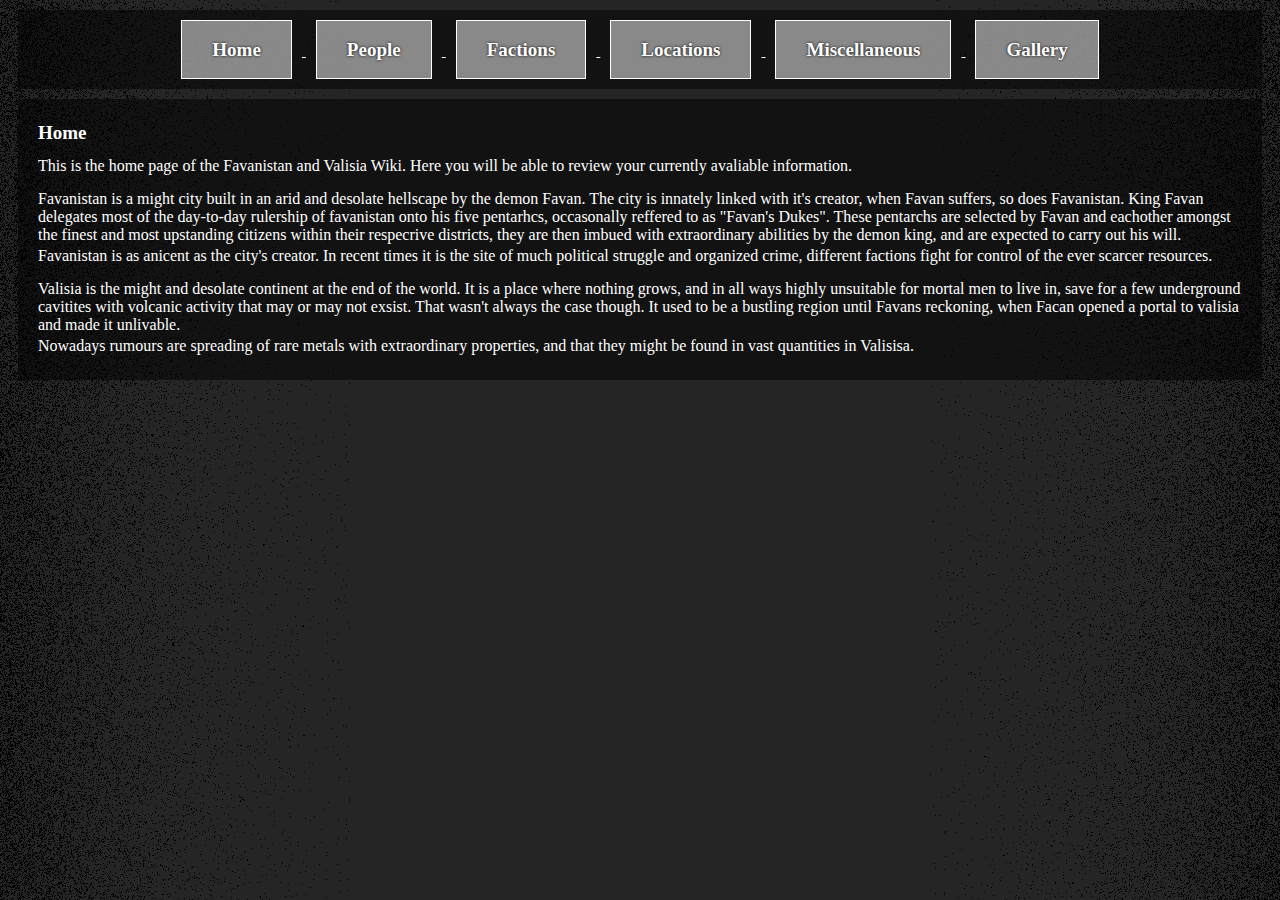
==== index.html @ 9a2dc3a5 "Initial commit" ====
<Head>
    <title>Favanistan</title>
    <link rel=stylesheet type="text/css" href="index.css">
</Head>
<body> 
    
    <div id="topbar">    
        
        <a href="index.html">
            <div class="menuelement"> 
                <h1>Home</h1>
            </div>
        </a>
        
        <a href="People.html">
            <div class="menuelement"> 
                <h1>People</h1>
            </div>
        </a>
        
        <a href="Groups.html">
            <div class="menuelement"> 
                <h1>Factions</h1>
            </div>
        </a>
        
        <a href="Places.html">
            <div class="menuelement"> 
                <h1>Locations</h1>
            </div>
        </a>
        
        <a href="Misc.html">
            <div class="menuelement"> 
                <h1>Miscellaneous</h1>
            </div>
        </a>
        
        <a href="Gallery.html">
            <div class="menuelement"> 
                <h1>Gallery</h1>
            </div>
        </a>
    </div>

    <div id="mainbody">
        <div id="maintitle"><h1>Home</h1></div>
        
            <div id="texts">
                <div id="ingress"><p1>This is the home page of the Favanistan and Valisia Wiki. Here you will be able to review your currently avaliable information.</p1></div>

                <div class="textblock">
                    <div class="paragraph">
                        <p2>
                            Favanistan is a might city built in an arid and desolate hellscape by the demon Favan. The city is innately linked with it's creator, when Favan suffers, so does Favanistan. King Favan delegates most of the day-to-day rulership of favanistan onto his five pentarhcs, occasonally reffered to as "Favan's Dukes". These pentarchs are selected by Favan and eachother amongst the finest and most upstanding citizens within their respecrive districts, they are then imbued with extraordinary abilities by the demon king, and are expected to carry out his will. 
                        </p2>
                    </div>
                    <div class="paragraph">
                        <p2>
                            Favanistan is as anicent as the city's creator. In recent times it is the site of much political struggle and organized crime, different factions fight for control of the ever scarcer resources.  
                        </p2>
                    </div>
                </div>

                <div class=textblock>
                    <div class="paragraph">
                        <p2>
                            Valisia is the might and desolate continent at the end of the world. It is a place where nothing grows, and in all ways highly unsuitable for mortal men to live in, save for a few underground cavitites with volcanic activity that may or may not exsist. That wasn't always the case though. It used to be a bustling region until Favans reckoning, when Facan opened a portal to valisia and made it unlivable. 
                        </p2>
                    </div>
                    <div class="paragraph">
                        <p2>
                            Nowadays rumours are spreading of rare metals with extraordinary properties, and that they might be found in vast quantities in Valisisa. 
                        </p2>
                    </div>
                </div>
            </div>
    
    </div>
    
    <div class="bottom"></div>
    
</body>
---- index.css ----
body {
    background-color: #000;
    background-image: url(/img/backdrop.png);
    background-repeat: repeat-y;
    background-attachment:fixed;
    background-clip: inherit;
    background-position: center;
}
h1 {font-size: 19px;}
p {font-size: 11px; display: inline-block;}
a {color: #fff}

/*page layout*/
#mainbody {
    background-color: rgba(0,0,0,0.5);
    color: white;
    margin: 10px;
    height: inherit;
    padding-left: 20px;
    padding-right: 20px;
    padding-top: 10px;
    padding-bottom: 10px;
}

/*top menu layout*/
#topbar {
    background-color: rgba(0,0,0,0.5);
    color: white;
    margin: 10px;
    text-align: center;
}
.menuelement {
    background-color: rgba(255,255,255,0.5);
    padding: 5px;
    padding-left: 30px;
    padding-right: 30px;
    margin: 10px;
    display: inline-block;
    font-family: cambria;
    border-width: 1px;
    border-color: white;
    border-style: solid;
    text-shadow: 0px 0px 3px #000;
    transition: 0.7s;
}
.menuelement:hover {
        box-shadow: 0px 0px 20px #fff;
    }

/*mundane text layout*/
#ingress,{
    margin-top:5px;
    margin-bottom:5px;
    padding-top:5px;
    padding-bottom:5px;
    }
.paragraph{
    margin-top:3px;
    margin-bottom:3px;
    }
.textblock{
    margin-top:15px;
    margin-bottom:15px;}


/*person page layout*/
#peopleflex{
    padding: 20px;
    width: 100%; }
.personbox {
    width: 45%;
    height: 162px; 
    margin: 20px;
    padding: 10px; 
    display: inline-flex;
    background-color: rgba(0, 0, 0, 0.5);
    outline-color: #aaa;
    outline-style: solid;
    outline-width: 1px; 
    box-shadow: 0px 0px 30px #000;
}
.scrollhoverbox{
    overflow: hidden; 
    text-overflow: ellipsis;
    margin: 3px;
    text-align: left;

}
.textbox {
    display: flex; 
    flex-direction: column; 
    margin: 11px;
    color: #fff;

    text-overflow: ellipsis;
    border-left-style: solid; 
    border-width: 7px;
    border-color: #555;
    padding: 8px;
    }
.personparagraph {
    display: inline-block; 
    margin: 5px;}
.footnote{
    font-style: italic;
    display: inline-block; 
    font-size: 10px;
    margin: 5px;
    color: #ccc
}
.personname {
    text-align: center; 
    font-size: 19px; 
    margin: 8px; 
    padding: 4px; 
    position: sticky
}
.scrollhoverbox:hover{
    overflow: auto;
}
.personimage{
    background-color: #222;
    padding: 75px;
    display: block;
    margin: 6px;
    border-style: solid;
    border-width: 1px;
    border-color: #fff;
    border-radius: 50%;
    transition: 0.5s;
}
.personimage:hover{
    border-radius:0%;
    box-shadow: 0px 0px 10px #fff;}

/*person ID tags*/
#caijunnian{background-image: url(img/People/Cai%20Junnian%20150px.png)}
#favan{background-image: url(img/People/Favan%20150px.png)}
#elia{background-image: url(img/People/Elia%20150px.png)}
#julianos{background-image: url(img/People/Julianos%20150px.png)}
#mcknight{background-image: url(img/People/mcKnight%20150px.png)}
#juliet{background-image: url(img/People/Juliet%20150px.png)}
#fennic{background-image: url(img/People/Fennic%20150px.png)}
#ira{background-image: url(img/People/Ira%20150px.png)}
#quai{background-image: url(img/People/Quai%20150px.png)}
#grendur{background-image: url(img/People/Grendur%20150px.png)}
#hazel{background-image: url(img/People/Hazel%20150px.png)}
#eradin{background-image: url(img/People/Eradin%20150px.png)}
#udrex{background-image: url(img/People/Udrex%20150px.png)}

/*retired tag*/
.halfbox{
    width: 50%; 
    display: inline-block;
    text-align: center}
    /*css simplification classes*/
    .left{float:left}
    .right{float:right}


/*groups/factions layout*/
.factionbox{
    height:300px;
    width:300px;
    background-color: rgba(0, 0, 0, 0.5);
    padding: 10px;
    margin: 10px;
    box-shadow: 0px 0px 30px #000;
    outline-color: #aaa;
    outline-style: solid;
    outline-width: 2px; 
    display: inline-flex;
    flex-direction: column;
    overflow: hidden;
    float: left;
}
.factionbox:hover{
    overflow-x: hidden;
    overflow-y: auto;}
.row{
    display: flex;
    width: 100%;
    height: 100%;
    justify-content: center;
    flex-wrap: wrap;
}
.factiontitle{
    
        z-index: 5;
        position: sticky;
        text-align: center;
        border-bottom-style: solid; 
        border-width: 7px;
        border-color: #555;
        padding: 5px;
        margin: 10px;
        font-family: 'Ubuntu';
}
.factiontext{text-align: left; margin: 4px;}
.flagicon {
    position: sticky; 
    height: 300px; 
    width: 300px; 
    margin-top: 12px}
.unimportant {
    opacity: 0.3; 
    transition: 1s}
.unimportant:hover {opacity: 1}


/*map class tags*/
.mapbutton {
    background-color: rgba(255,255,255,0.5);
    margin-right: 20px;
    padding: 12px 16px;
    font-size: 15px;
    display: inline-block;
    font-family: cambria;
    color: #fff;
    border-width: 1px;
    border-color: white;
    border-style: solid;
    text-shadow: 0px 0px 3px #000;
    transition: 0.7s; 
}
#mapbody{
    background-color: rgba(0,0,0,0.5);
    color: white;
    margin: 10px;
    height: inherit;
    padding-left: 20px;
    padding-right: 20px;
    padding-top: 10px;
    padding-bottom: 10px;
    display: none;
}
.mapcontainer{
    position: relative;
    height: 95%;
    width: 100%;
    display: none;
    overflow: scroll;
    resize: both;
    top: 10px
}
.map {
    z-index: -10;
    float: left;
    
}
.labelcontainer {
    position: relative;
    font-family: cambria;
}

/*map labels class tags*/
.mapheading, .pentarhytext { 
    text-shadow: 0px 0px 10px #000, 0px 0px 10px #000;
    color: #fff;
    z-index: 10;
    font-size: 172px;
    padding: 10px;
    position: absolute;
    opacity: 0.5;
    text-align: center;
    transition: 0.4s;

}
.maplabel1 { 
    color: #fff;
    z-index: 10;
    font-size: 32px;
    padding: 10px;
    position: absolute;
    opacity: 0.5;
    text-align: center;
    transition: 0.4s
}
.maplabel1:hover { 
    opacity: 1;
    text-shadow: 0px 0px 10px #000, 0px 0px 10px #000;
}
.mapheading:hover, .pentarchytext {
    opacity: 1;
    
    visibility: visible;
}
.pentarhytext {visibility: hidden;}

/*map ID tags*/
#eastern-pentarchy {
    left: 4350px;
    top: 650px; 
}
#western-pentarchy {
    left: 350px;
    top: 1390px; 
}
#northern-pentarchy {
    left: 2000px;
    top: 350px; 
}
#southern-pentarchy {
    left: 950px;
    top: 2699px; 
}
#favans-pentarchy{
    left: 3950px;
    top: 2900px; 
}
#pit-fights{
    left: 4382px;
    top: 1715px; 
}
#tavern1{
    left: 4270px;
    top: 1485px; 
}
#warschool{
    left: 4230px;
    top: 1720px; 
    transform: rotate(4deg);
}
#cornerstone{
    left: 4060px;
    top: 1460px; 
}
#theivesguild1{
    left: 4645px;
    top: 1690px;
    transform: rotate(-10deg);
}
#RedFacton{
    left: 4580px;
    top: 1790px;
    transform: rotate(15deg);
}
#Estate1{
    left: 4100px;
    top: 1584px; 
    transform: rotate(6deg);
}
#Company1{
    left: 4350px;
    top: 1308px; 
    transform: rotate(-9deg);}
#Factory1{
    left: 4460px;
    top: 1315px; 
    transform: rotate(76deg);}
#valisiamap, #favanistanmap,{display: none}

/* music layour */
.musicheading {
    font-family: cambria;
    text-align: center; 
    font-size: 19px; 
    margin: 8px; 
    padding: 4px; }
.soundtrack {
    width: 300px;
    background-color: #000;
    opacity: 0.8;
    margin: 20px;
    display: inline-block;
    padding: 5px;
    border-width: 2px;
    border-style: solid;
    
}
#musicgallery{display: flex;
justify-content: center;}
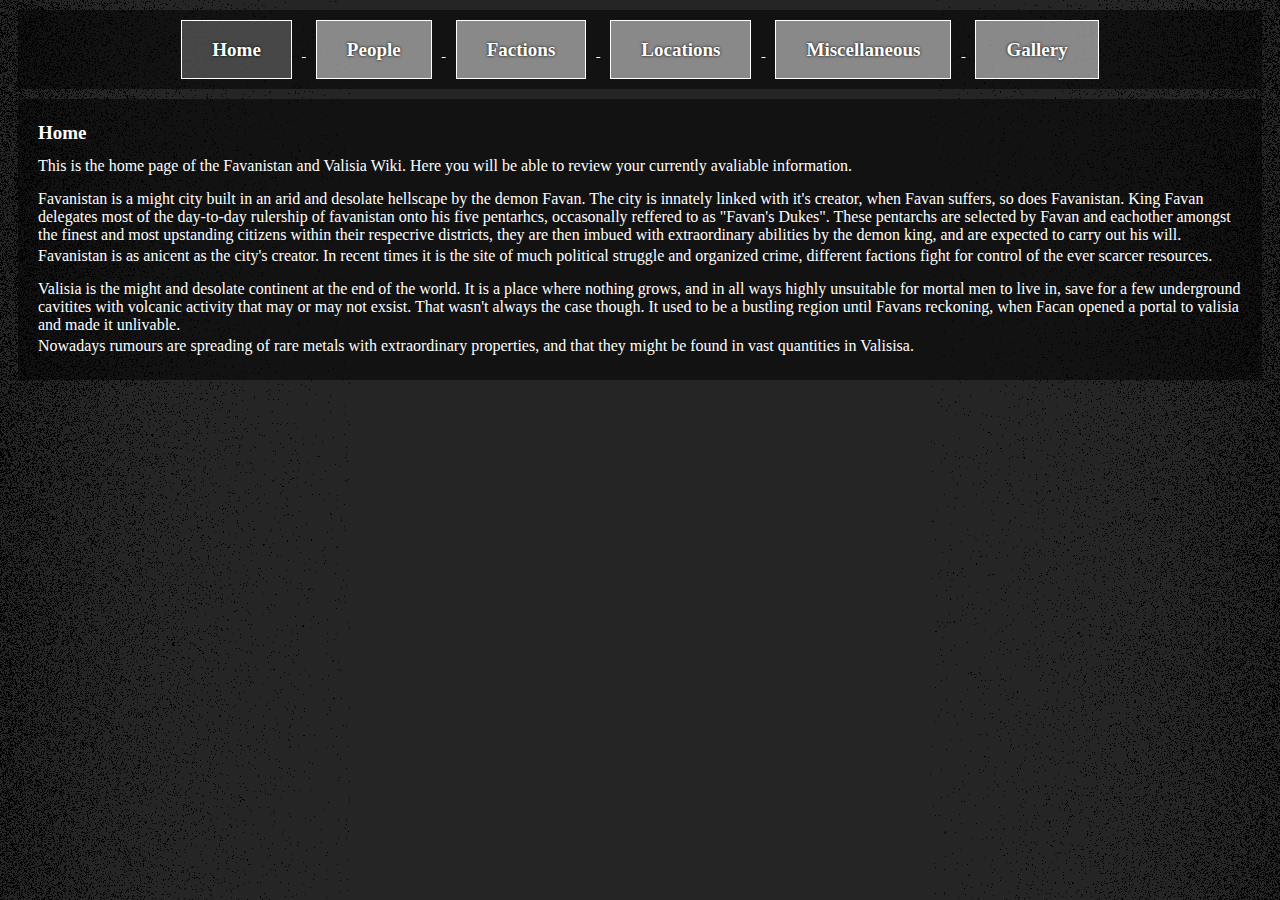
==== commit de61a171: "added highlight" ====
--- a/index.html
+++ b/index.html
@@ -7,7 +7,7 @@
     <div id="topbar">    
         
         <a href="index.html">
-            <div class="menuelement"> 
+            <div class="menuelement selected"> 
                 <h1>Home</h1>
             </div>
         </a>
--- a/index.css
+++ b/index.css
@@ -46,6 +46,7 @@
 .menuelement:hover {
         box-shadow: 0px 0px 20px #fff;
     }
+.selected {background-color: rgba(123,123,123,0.5)}
 
 /*mundane text layout*/
 #ingress,{
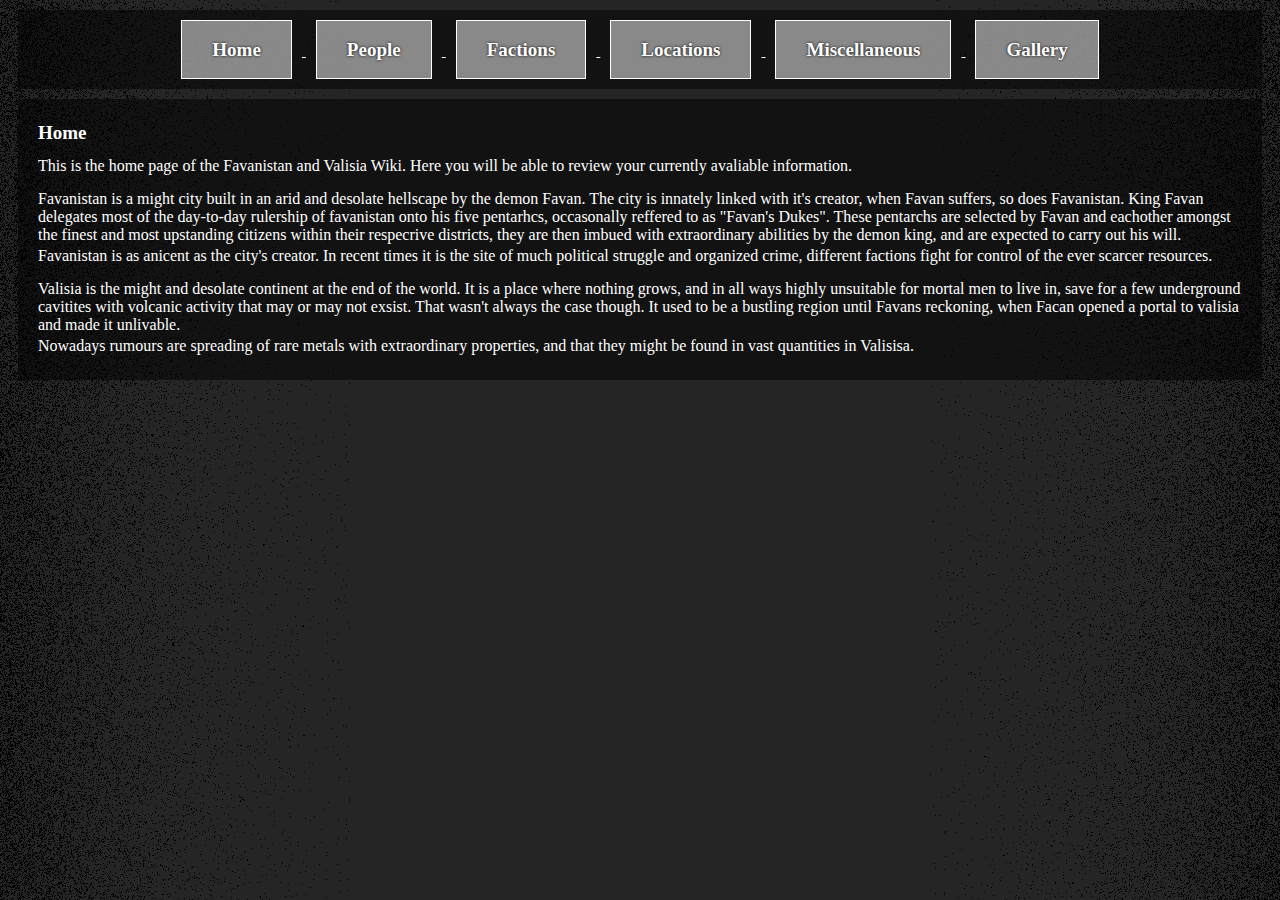
==== commit 3a6a0048: "Test" ====
--- a/index.html
+++ b/index.html
@@ -1,83 +1,91 @@
 <Head>
-    <title>Favanistan</title>
-    <link rel=stylesheet type="text/css" href="index.css">
+  <title>Favanistan</title>
+  <link rel=stylesheet type="text/css" href="index.css">
 </Head>
-<body> 
-    
-    <div id="topbar">    
-        
-        <a href="index.html">
-            <div class="menuelement selected"> 
-                <h1>Home</h1>
-            </div>
-        </a>
-        
-        <a href="People.html">
-            <div class="menuelement"> 
-                <h1>People</h1>
-            </div>
-        </a>
-        
-        <a href="Groups.html">
-            <div class="menuelement"> 
-                <h1>Factions</h1>
-            </div>
-        </a>
-        
-        <a href="Places.html">
-            <div class="menuelement"> 
-                <h1>Locations</h1>
-            </div>
-        </a>
-        
-        <a href="Misc.html">
-            <div class="menuelement"> 
-                <h1>Miscellaneous</h1>
-            </div>
-        </a>
-        
-        <a href="Gallery.html">
-            <div class="menuelement"> 
-                <h1>Gallery</h1>
-            </div>
-        </a>
+
+<body>
+
+  <div id="topbar">
+
+    <a href="index.html">
+      <div class="menuelement">
+        <h1>Home</h1>
+      </div>
+    </a>
+
+    <a href="People.html">
+      <div class="menuelement">
+        <h1>People</h1>
+      </div>
+    </a>
+
+    <a href="Groups.html">
+      <div class="menuelement">
+        <h1>Factions</h1>
+      </div>
+    </a>
+
+    <a href="Places.html">
+      <div class="menuelement">
+        <h1>Locations</h1>
+      </div>
+    </a>
+
+    <a href="Misc.html">
+      <div class="menuelement">
+        <h1>Miscellaneous</h1>
+      </div>
+    </a>
+
+    <a href="Gallery.html">
+      <div class="menuelement">
+        <h1>Gallery</h1>
+      </div>
+    </a>
+  </div>
+
+  <div id="mainbody">
+    <div id="maintitle">
+      <h1>Home</h1>
     </div>
 
-    <div id="mainbody">
-        <div id="maintitle"><h1>Home</h1></div>
-        
-            <div id="texts">
-                <div id="ingress"><p1>This is the home page of the Favanistan and Valisia Wiki. Here you will be able to review your currently avaliable information.</p1></div>
+    <div id="texts">
+      <div id="ingress">
+        <p1>This is the home page of the Favanistan and Valisia Wiki. Here you will be able to review your currently avaliable information.</p1>
+      </div>
 
-                <div class="textblock">
-                    <div class="paragraph">
-                        <p2>
-                            Favanistan is a might city built in an arid and desolate hellscape by the demon Favan. The city is innately linked with it's creator, when Favan suffers, so does Favanistan. King Favan delegates most of the day-to-day rulership of favanistan onto his five pentarhcs, occasonally reffered to as "Favan's Dukes". These pentarchs are selected by Favan and eachother amongst the finest and most upstanding citizens within their respecrive districts, they are then imbued with extraordinary abilities by the demon king, and are expected to carry out his will. 
-                        </p2>
-                    </div>
-                    <div class="paragraph">
-                        <p2>
-                            Favanistan is as anicent as the city's creator. In recent times it is the site of much political struggle and organized crime, different factions fight for control of the ever scarcer resources.  
-                        </p2>
-                    </div>
-                </div>
+      <div class="textblock">
+        <div class="paragraph">
+          <p2>
+            Favanistan is a might city built in an arid and desolate hellscape by the demon Favan. The city is innately linked with it's creator, when Favan suffers, so does Favanistan. King Favan delegates most of the day-to-day rulership of
+            favanistan onto his five pentarhcs, occasonally reffered to as "Favan's Dukes". These pentarchs are selected by Favan and eachother amongst the finest and most upstanding citizens within their respecrive districts, they are then imbued
+            with extraordinary abilities by the demon king, and are expected to carry out his will.
+          </p2>
+        </div>
+        <div class="paragraph">
+          <p2>
+            Favanistan is as anicent as the city's creator. In recent times it is the site of much political struggle and organized crime, different factions fight for control of the ever scarcer resources.
+          </p2>
+        </div>
+      </div>
 
-                <div class=textblock>
-                    <div class="paragraph">
-                        <p2>
-                            Valisia is the might and desolate continent at the end of the world. It is a place where nothing grows, and in all ways highly unsuitable for mortal men to live in, save for a few underground cavitites with volcanic activity that may or may not exsist. That wasn't always the case though. It used to be a bustling region until Favans reckoning, when Facan opened a portal to valisia and made it unlivable. 
-                        </p2>
-                    </div>
-                    <div class="paragraph">
-                        <p2>
-                            Nowadays rumours are spreading of rare metals with extraordinary properties, and that they might be found in vast quantities in Valisisa. 
-                        </p2>
-                    </div>
-                </div>
-            </div>
-    
+      <div class=textblock>
+        <div class="paragraph">
+          <p2>
+            Valisia is the might and desolate continent at the end of the world. It is a place where nothing grows, and in all ways highly unsuitable for mortal men to live in, save for a few underground cavitites with volcanic activity that may or
+            may not exsist. That wasn't always the case though. It used to be a bustling region until Favans reckoning, when Facan opened a portal to valisia and made it unlivable.
+          </p2>
+        </div>
+        <div class="paragraph">
+          <p2>
+            Nowadays rumours are spreading of rare metals with extraordinary properties, and that they might be found in vast quantities in Valisisa.
+          </p2>
+        </div>
+      </div>
     </div>
-    
-    <div class="bottom"></div>
-    
-</body>+
+  </div>
+
+  <div class="bottom"></div>
+
+</body>
--- a/index.css
+++ b/index.css
@@ -1,373 +1,482 @@
 body {
-    background-color: #000;
-    background-image: url(/img/backdrop.png);
-    background-repeat: repeat-y;
-    background-attachment:fixed;
-    background-clip: inherit;
-    background-position: center;
-}
-h1 {font-size: 19px;}
-p {font-size: 11px; display: inline-block;}
-a {color: #fff}
+  background-color: #000;
+  background-image: url(/img/backdrop.png);
+  background-repeat: repeat-y;
+  background-attachment: fixed;
+  background-clip: inherit;
+  background-position: center;
+}
+
+h1 {
+  font-size: 19px;
+}
+
+p {
+  font-size: 11px;
+  display: inline-block;
+}
+
+a {
+  color: #fff
+}
 
 /*page layout*/
 #mainbody {
-    background-color: rgba(0,0,0,0.5);
-    color: white;
-    margin: 10px;
-    height: inherit;
-    padding-left: 20px;
-    padding-right: 20px;
-    padding-top: 10px;
-    padding-bottom: 10px;
+  background-color: rgba(0, 0, 0, 0.5);
+  color: white;
+  margin: 10px;
+  height: inherit;
+  padding-left: 20px;
+  padding-right: 20px;
+  padding-top: 10px;
+  padding-bottom: 10px;
 }
 
 /*top menu layout*/
 #topbar {
-    background-color: rgba(0,0,0,0.5);
-    color: white;
-    margin: 10px;
-    text-align: center;
-}
+  background-color: rgba(0, 0, 0, 0.5);
+  color: white;
+  margin: 10px;
+  text-align: center;
+}
+
 .menuelement {
-    background-color: rgba(255,255,255,0.5);
-    padding: 5px;
-    padding-left: 30px;
-    padding-right: 30px;
-    margin: 10px;
-    display: inline-block;
-    font-family: cambria;
-    border-width: 1px;
-    border-color: white;
-    border-style: solid;
-    text-shadow: 0px 0px 3px #000;
-    transition: 0.7s;
-}
+  background-color: rgba(255, 255, 255, 0.5);
+  padding: 5px;
+  padding-left: 30px;
+  padding-right: 30px;
+  margin: 10px;
+  display: inline-block;
+  font-family: cambria;
+  border-width: 1px;
+  border-color: white;
+  border-style: solid;
+  text-shadow: 0px 0px 3px #000;
+  transition: 0.7s;
+}
+
 .menuelement:hover {
-        box-shadow: 0px 0px 20px #fff;
-    }
-.selected {background-color: rgba(123,123,123,0.5)}
+  box-shadow: 0px 0px 20px #fff;
+}
 
 /*mundane text layout*/
-#ingress,{
-    margin-top:5px;
-    margin-bottom:5px;
-    padding-top:5px;
-    padding-bottom:5px;
-    }
-.paragraph{
-    margin-top:3px;
-    margin-bottom:3px;
-    }
-.textblock{
-    margin-top:15px;
-    margin-bottom:15px;}
-
+#ingress, {
+  margin-top: 5px;
+  margin-bottom: 5px;
+  padding-top: 5px;
+  padding-bottom: 5px;
+}
+
+.paragraph {
+  margin-top: 3px;
+  margin-bottom: 3px;
+}
+
+.textblock {
+  margin-top: 15px;
+  margin-bottom: 15px;
+}
 
 /*person page layout*/
-#peopleflex{
-    padding: 20px;
-    width: 100%; }
+#peopleflex {
+  padding: 20px;
+  width: 100%;
+}
+
 .personbox {
-    width: 45%;
-    height: 162px; 
-    margin: 20px;
-    padding: 10px; 
-    display: inline-flex;
-    background-color: rgba(0, 0, 0, 0.5);
-    outline-color: #aaa;
-    outline-style: solid;
-    outline-width: 1px; 
-    box-shadow: 0px 0px 30px #000;
-}
-.scrollhoverbox{
-    overflow: hidden; 
-    text-overflow: ellipsis;
-    margin: 3px;
-    text-align: left;
-
-}
+  width: 45%;
+  height: 162px;
+  margin: 20px;
+  padding: 10px;
+  display: inline-flex;
+  background-color: rgba(0, 0, 0, 0.5);
+  outline-color: #aaa;
+  outline-style: solid;
+  outline-width: 1px;
+  box-shadow: 0px 0px 30px #000;
+}
+
+.scrollhoverbox {
+  overflow: hidden;
+  text-overflow: ellipsis;
+  margin: 3px;
+  text-align: left;
+}
+
 .textbox {
-    display: flex; 
-    flex-direction: column; 
-    margin: 11px;
-    color: #fff;
-
-    text-overflow: ellipsis;
-    border-left-style: solid; 
-    border-width: 7px;
-    border-color: #555;
-    padding: 8px;
-    }
+  display: flex;
+  flex-direction: column;
+  margin: 11px;
+  color: #fff;
+  text-overflow: ellipsis;
+  border-left-style: solid;
+  border-width: 7px;
+  border-color: #555;
+  padding: 8px;
+}
+
 .personparagraph {
-    display: inline-block; 
-    margin: 5px;}
-.footnote{
-    font-style: italic;
-    display: inline-block; 
-    font-size: 10px;
-    margin: 5px;
-    color: #ccc
-}
+  display: inline-block;
+  margin: 5px;
+}
+
+.footnote {
+  font-style: italic;
+  display: inline-block;
+  font-size: 10px;
+  margin: 5px;
+  color: #ccc
+}
+
 .personname {
-    text-align: center; 
-    font-size: 19px; 
-    margin: 8px; 
-    padding: 4px; 
-    position: sticky
-}
-.scrollhoverbox:hover{
-    overflow: auto;
-}
-.personimage{
-    background-color: #222;
-    padding: 75px;
-    display: block;
-    margin: 6px;
-    border-style: solid;
-    border-width: 1px;
-    border-color: #fff;
-    border-radius: 50%;
-    transition: 0.5s;
-}
-.personimage:hover{
-    border-radius:0%;
-    box-shadow: 0px 0px 10px #fff;}
+  text-align: center;
+  font-size: 19px;
+  margin: 8px;
+  padding: 4px;
+  position: sticky
+}
+
+.scrollhoverbox:hover {
+  overflow: auto;
+}
+
+.personimage {
+  background-color: #222;
+  padding: 75px;
+  display: block;
+  margin: 6px;
+  border-style: solid;
+  border-width: 1px;
+  border-color: #fff;
+  border-radius: 50%;
+  transition: 0.5s;
+}
+
+.personimage:hover {
+  border-radius: 0%;
+  box-shadow: 0px 0px 10px #fff;
+}
 
 /*person ID tags*/
-#caijunnian{background-image: url(img/People/Cai%20Junnian%20150px.png)}
-#favan{background-image: url(img/People/Favan%20150px.png)}
-#elia{background-image: url(img/People/Elia%20150px.png)}
-#julianos{background-image: url(img/People/Julianos%20150px.png)}
-#mcknight{background-image: url(img/People/mcKnight%20150px.png)}
-#juliet{background-image: url(img/People/Juliet%20150px.png)}
-#fennic{background-image: url(img/People/Fennic%20150px.png)}
-#ira{background-image: url(img/People/Ira%20150px.png)}
-#quai{background-image: url(img/People/Quai%20150px.png)}
-#grendur{background-image: url(img/People/Grendur%20150px.png)}
-#hazel{background-image: url(img/People/Hazel%20150px.png)}
-#eradin{background-image: url(img/People/Eradin%20150px.png)}
-#udrex{background-image: url(img/People/Udrex%20150px.png)}
+#caijunnian {
+  background-image: url(img/People/Cai%20Junnian%20150px.png)
+}
+
+#favan {
+  background-image: url(img/People/Favan%20150px.png)
+}
+
+#elia {
+  background-image: url(img/People/Elia%20150px.png)
+}
+
+#julianos {
+  background-image: url(img/People/Julianos%20150px.png)
+}
+
+#mcknight {
+  background-image: url(img/People/mcKnight%20150px.png)
+}
+
+#juliet {
+  background-image: url(img/People/Juliet%20150px.png)
+}
+
+#fennic {
+  background-image: url(img/People/Fennic%20150px.png)
+}
+
+#ira {
+  background-image: url(img/People/Ira%20150px.png)
+}
+
+#quai {
+  background-image: url(img/People/Quai%20150px.png)
+}
+
+#grendur {
+  background-image: url(img/People/Grendur%20150px.png)
+}
+
+#hazel {
+  background-image: url(img/People/Hazel%20150px.png)
+}
+
+#eradin {
+  background-image: url(img/People/Eradin%20150px.png)
+}
+
+#udrex {
+  background-image: url(img/People/Udrex%20150px.png)
+}
 
 /*retired tag*/
-.halfbox{
-    width: 50%; 
-    display: inline-block;
-    text-align: center}
-    /*css simplification classes*/
-    .left{float:left}
-    .right{float:right}
-
+.halfbox {
+  width: 50%;
+  display: inline-block;
+  text-align: center
+}
+
+/*css simplification classes*/
+.left {
+  float: left
+}
+
+.right {
+  float: right
+}
 
 /*groups/factions layout*/
-.factionbox{
-    height:300px;
-    width:300px;
-    background-color: rgba(0, 0, 0, 0.5);
-    padding: 10px;
-    margin: 10px;
-    box-shadow: 0px 0px 30px #000;
-    outline-color: #aaa;
-    outline-style: solid;
-    outline-width: 2px; 
-    display: inline-flex;
-    flex-direction: column;
-    overflow: hidden;
-    float: left;
-}
-.factionbox:hover{
-    overflow-x: hidden;
-    overflow-y: auto;}
-.row{
-    display: flex;
-    width: 100%;
-    height: 100%;
-    justify-content: center;
-    flex-wrap: wrap;
-}
-.factiontitle{
-    
-        z-index: 5;
-        position: sticky;
-        text-align: center;
-        border-bottom-style: solid; 
-        border-width: 7px;
-        border-color: #555;
-        padding: 5px;
-        margin: 10px;
-        font-family: 'Ubuntu';
-}
-.factiontext{text-align: left; margin: 4px;}
+.factionbox {
+  height: 300px;
+  width: 300px;
+  background-color: rgba(0, 0, 0, 0.5);
+  padding: 10px;
+  margin: 10px;
+  box-shadow: 0px 0px 30px #000;
+  outline-color: #aaa;
+  outline-style: solid;
+  outline-width: 2px;
+  display: inline-flex;
+  flex-direction: column;
+  overflow: hidden;
+  float: left;
+}
+
+.factionbox:hover {
+  overflow-x: hidden;
+  overflow-y: auto;
+}
+
+.row {
+  display: flex;
+  width: 100%;
+  height: 100%;
+  justify-content: center;
+  flex-wrap: wrap;
+}
+
+.factiontitle {
+  z-index: 5;
+  position: sticky;
+  text-align: center;
+  border-bottom-style: solid;
+  border-width: 7px;
+  border-color: #555;
+  padding: 5px;
+  margin: 10px;
+  font-family: 'Ubuntu';
+}
+
+.factiontext {
+  text-align: left;
+  margin: 4px;
+}
+
 .flagicon {
-    position: sticky; 
-    height: 300px; 
-    width: 300px; 
-    margin-top: 12px}
+  position: sticky;
+  height: 300px;
+  width: 300px;
+  margin-top: 12px
+}
+
 .unimportant {
-    opacity: 0.3; 
-    transition: 1s}
-.unimportant:hover {opacity: 1}
-
+  opacity: 0.3;
+  transition: 1s
+}
+
+.unimportant:hover {
+  opacity: 1
+}
 
 /*map class tags*/
 .mapbutton {
-    background-color: rgba(255,255,255,0.5);
-    margin-right: 20px;
-    padding: 12px 16px;
-    font-size: 15px;
-    display: inline-block;
-    font-family: cambria;
-    color: #fff;
-    border-width: 1px;
-    border-color: white;
-    border-style: solid;
-    text-shadow: 0px 0px 3px #000;
-    transition: 0.7s; 
-}
-#mapbody{
-    background-color: rgba(0,0,0,0.5);
-    color: white;
-    margin: 10px;
-    height: inherit;
-    padding-left: 20px;
-    padding-right: 20px;
-    padding-top: 10px;
-    padding-bottom: 10px;
-    display: none;
-}
-.mapcontainer{
-    position: relative;
-    height: 95%;
-    width: 100%;
-    display: none;
-    overflow: scroll;
-    resize: both;
-    top: 10px
-}
+  background-color: rgba(255, 255, 255, 0.5);
+  margin-right: 20px;
+  padding: 12px 16px;
+  font-size: 15px;
+  display: inline-block;
+  font-family: cambria;
+  color: #fff;
+  border-width: 1px;
+  border-color: white;
+  border-style: solid;
+  text-shadow: 0px 0px 3px #000;
+  transition: 0.7s;
+}
+
+#mapbody {
+  background-color: rgba(0, 0, 0, 0.5);
+  color: white;
+  margin: 10px;
+  height: inherit;
+  padding-left: 20px;
+  padding-right: 20px;
+  padding-top: 10px;
+  padding-bottom: 10px;
+  display: none;
+}
+
+.mapcontainer {
+  position: relative;
+  height: 95%;
+  width: 100%;
+  display: none;
+  overflow: scroll;
+  resize: both;
+  top: 10px
+}
+
 .map {
-    z-index: -10;
-    float: left;
-    
-}
+  z-index: -10;
+  float: left;
+}
+
 .labelcontainer {
-    position: relative;
-    font-family: cambria;
+  position: relative;
+  font-family: cambria;
 }
 
 /*map labels class tags*/
-.mapheading, .pentarhytext { 
-    text-shadow: 0px 0px 10px #000, 0px 0px 10px #000;
-    color: #fff;
-    z-index: 10;
-    font-size: 172px;
-    padding: 10px;
-    position: absolute;
-    opacity: 0.5;
-    text-align: center;
-    transition: 0.4s;
-
-}
-.maplabel1 { 
-    color: #fff;
-    z-index: 10;
-    font-size: 32px;
-    padding: 10px;
-    position: absolute;
-    opacity: 0.5;
-    text-align: center;
-    transition: 0.4s
-}
-.maplabel1:hover { 
-    opacity: 1;
-    text-shadow: 0px 0px 10px #000, 0px 0px 10px #000;
-}
+.mapheading, .pentarhytext {
+  text-shadow: 0px 0px 10px #000, 0px 0px 10px #000;
+  color: #fff;
+  z-index: 10;
+  font-size: 172px;
+  padding: 10px;
+  position: absolute;
+  opacity: 0.5;
+  text-align: center;
+  transition: 0.4s;
+}
+
+.maplabel1 {
+  color: #fff;
+  z-index: 10;
+  font-size: 32px;
+  padding: 10px;
+  position: absolute;
+  opacity: 0.5;
+  text-align: center;
+  transition: 0.4s
+}
+
+.maplabel1:hover {
+  opacity: 1;
+  text-shadow: 0px 0px 10px #000, 0px 0px 10px #000;
+}
+
 .mapheading:hover, .pentarchytext {
-    opacity: 1;
-    
-    visibility: visible;
-}
-.pentarhytext {visibility: hidden;}
+  opacity: 1;
+  visibility: visible;
+}
+
+.pentarhytext {
+  visibility: hidden;
+}
 
 /*map ID tags*/
 #eastern-pentarchy {
-    left: 4350px;
-    top: 650px; 
-}
+  left: 4350px;
+  top: 650px;
+}
+
 #western-pentarchy {
-    left: 350px;
-    top: 1390px; 
-}
+  left: 350px;
+  top: 1390px;
+}
+
 #northern-pentarchy {
-    left: 2000px;
-    top: 350px; 
-}
+  left: 2000px;
+  top: 350px;
+}
+
 #southern-pentarchy {
-    left: 950px;
-    top: 2699px; 
-}
-#favans-pentarchy{
-    left: 3950px;
-    top: 2900px; 
-}
-#pit-fights{
-    left: 4382px;
-    top: 1715px; 
-}
-#tavern1{
-    left: 4270px;
-    top: 1485px; 
-}
-#warschool{
-    left: 4230px;
-    top: 1720px; 
-    transform: rotate(4deg);
-}
-#cornerstone{
-    left: 4060px;
-    top: 1460px; 
-}
-#theivesguild1{
-    left: 4645px;
-    top: 1690px;
-    transform: rotate(-10deg);
-}
-#RedFacton{
-    left: 4580px;
-    top: 1790px;
-    transform: rotate(15deg);
-}
-#Estate1{
-    left: 4100px;
-    top: 1584px; 
-    transform: rotate(6deg);
-}
-#Company1{
-    left: 4350px;
-    top: 1308px; 
-    transform: rotate(-9deg);}
-#Factory1{
-    left: 4460px;
-    top: 1315px; 
-    transform: rotate(76deg);}
-#valisiamap, #favanistanmap,{display: none}
+  left: 950px;
+  top: 2699px;
+}
+
+#favans-pentarchy {
+  left: 3950px;
+  top: 2900px;
+}
+
+#pit-fights {
+  left: 4382px;
+  top: 1715px;
+}
+
+#tavern1 {
+  left: 4270px;
+  top: 1485px;
+}
+
+#warschool {
+  left: 4230px;
+  top: 1720px;
+  transform: rotate(4deg);
+}
+
+#cornerstone {
+  left: 4060px;
+  top: 1460px;
+}
+
+#theivesguild1 {
+  left: 4645px;
+  top: 1690px;
+  transform: rotate(-10deg);
+}
+
+#RedFacton {
+  left: 4580px;
+  top: 1790px;
+  transform: rotate(15deg);
+}
+
+#Estate1 {
+  left: 4100px;
+  top: 1584px;
+  transform: rotate(6deg);
+}
+
+#Company1 {
+  left: 4350px;
+  top: 1308px;
+  transform: rotate(-9deg);
+}
+
+#Factory1 {
+  left: 4460px;
+  top: 1315px;
+  transform: rotate(76deg);
+}
+
+#valisiamap, #favanistanmap, {
+  display: none
+}
 
 /* music layour */
 .musicheading {
-    font-family: cambria;
-    text-align: center; 
-    font-size: 19px; 
-    margin: 8px; 
-    padding: 4px; }
+  font-family: cambria;
+  text-align: center;
+  font-size: 19px;
+  margin: 8px;
+  padding: 4px;
+}
+
 .soundtrack {
-    width: 300px;
-    background-color: #000;
-    opacity: 0.8;
-    margin: 20px;
-    display: inline-block;
-    padding: 5px;
-    border-width: 2px;
-    border-style: solid;
-    
-}
-#musicgallery{display: flex;
-justify-content: center;}
+  width: 300px;
+  background-color: #000;
+  opacity: 0.8;
+  margin: 20px;
+  display: inline-block;
+  padding: 5px;
+  border-width: 2px;
+  border-style: solid;
+}
+
+#musicgallery {
+  display: flex;
+  justify-content: center;
+}
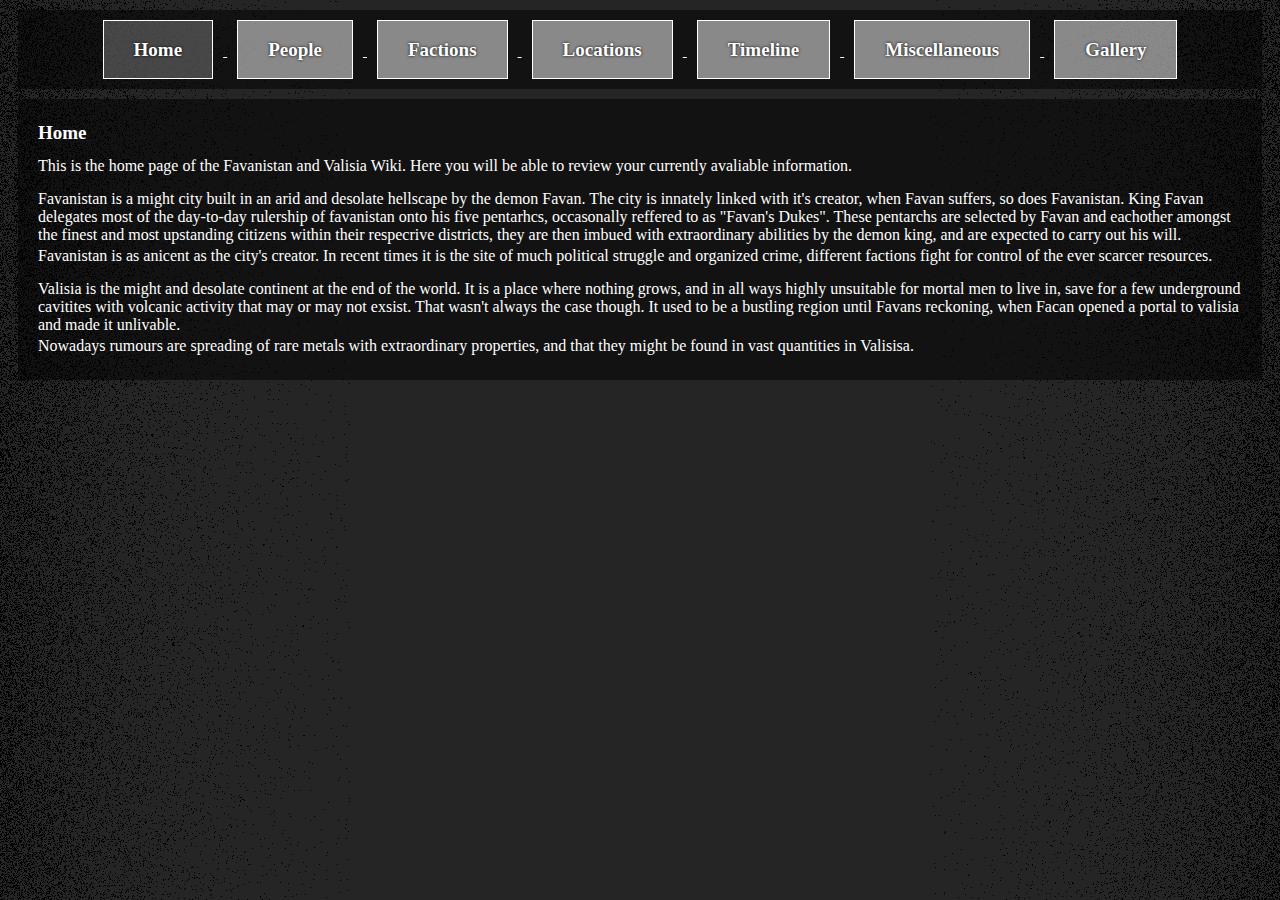
==== commit 4a432952: "Added Timeline" ====
--- a/index.html
+++ b/index.html
@@ -1,91 +1,89 @@
 <Head>
-  <title>Favanistan</title>
-  <link rel=stylesheet type="text/css" href="index.css">
+    <title>Favanistan</title>
+    <link rel=stylesheet type="text/css" href="index.css">
 </Head>
-
-<body>
-
-  <div id="topbar">
-
-    <a href="index.html">
-      <div class="menuelement">
-        <h1>Home</h1>
-      </div>
-    </a>
-
-    <a href="People.html">
-      <div class="menuelement">
-        <h1>People</h1>
-      </div>
-    </a>
-
-    <a href="Groups.html">
-      <div class="menuelement">
-        <h1>Factions</h1>
-      </div>
-    </a>
-
-    <a href="Places.html">
-      <div class="menuelement">
-        <h1>Locations</h1>
-      </div>
-    </a>
-
-    <a href="Misc.html">
-      <div class="menuelement">
-        <h1>Miscellaneous</h1>
-      </div>
-    </a>
-
-    <a href="Gallery.html">
-      <div class="menuelement">
-        <h1>Gallery</h1>
-      </div>
-    </a>
-  </div>
-
-  <div id="mainbody">
-    <div id="maintitle">
-      <h1>Home</h1>
+<body> 
+    
+    <div id="topbar">    
+        
+        <a href="index.html">
+            <div class="menuelement selected"> 
+                <h1>Home</h1>
+            </div>
+        </a>
+        
+        <a href="People.html">
+            <div class="menuelement"> 
+                <h1>People</h1>
+            </div>
+        </a>
+        
+        <a href="Groups.html">
+            <div class="menuelement"> 
+                <h1>Factions</h1>
+            </div>
+        </a>
+        
+        <a href="Places.html">
+            <div class="menuelement"> 
+                <h1>Locations</h1>
+            </div>
+        </a>
+        
+        <a href="Timeline.html">
+            <div class="menuelement">
+                <h1>Timeline</h1>
+            </div>
+        </a>
+        
+        <a href="Misc.html">
+            <div class="menuelement"> 
+                <h1>Miscellaneous</h1>
+            </div>
+        </a>
+        
+        <a href="Gallery.html">
+            <div class="menuelement"> 
+                <h1>Gallery</h1>
+            </div>
+        </a>
     </div>
 
-    <div id="texts">
-      <div id="ingress">
-        <p1>This is the home page of the Favanistan and Valisia Wiki. Here you will be able to review your currently avaliable information.</p1>
-      </div>
+    <div id="mainbody">
+        <div id="maintitle"><h1>Home</h1></div>
+        
+            <div id="texts">
+                <div id="ingress"><p1>This is the home page of the Favanistan and Valisia Wiki. Here you will be able to review your currently avaliable information.</p1></div>
 
-      <div class="textblock">
-        <div class="paragraph">
-          <p2>
-            Favanistan is a might city built in an arid and desolate hellscape by the demon Favan. The city is innately linked with it's creator, when Favan suffers, so does Favanistan. King Favan delegates most of the day-to-day rulership of
-            favanistan onto his five pentarhcs, occasonally reffered to as "Favan's Dukes". These pentarchs are selected by Favan and eachother amongst the finest and most upstanding citizens within their respecrive districts, they are then imbued
-            with extraordinary abilities by the demon king, and are expected to carry out his will.
-          </p2>
-        </div>
-        <div class="paragraph">
-          <p2>
-            Favanistan is as anicent as the city's creator. In recent times it is the site of much political struggle and organized crime, different factions fight for control of the ever scarcer resources.
-          </p2>
-        </div>
-      </div>
+                <div class="textblock">
+                    <div class="paragraph">
+                        <p2>
+                            Favanistan is a might city built in an arid and desolate hellscape by the demon Favan. The city is innately linked with it's creator, when Favan suffers, so does Favanistan. King Favan delegates most of the day-to-day rulership of favanistan onto his five pentarhcs, occasonally reffered to as "Favan's Dukes". These pentarchs are selected by Favan and eachother amongst the finest and most upstanding citizens within their respecrive districts, they are then imbued with extraordinary abilities by the demon king, and are expected to carry out his will. 
+                        </p2>
+                    </div>
+                    <div class="paragraph">
+                        <p2>
+                            Favanistan is as anicent as the city's creator. In recent times it is the site of much political struggle and organized crime, different factions fight for control of the ever scarcer resources.  
+                        </p2>
+                    </div>
+                </div>
 
-      <div class=textblock>
-        <div class="paragraph">
-          <p2>
-            Valisia is the might and desolate continent at the end of the world. It is a place where nothing grows, and in all ways highly unsuitable for mortal men to live in, save for a few underground cavitites with volcanic activity that may or
-            may not exsist. That wasn't always the case though. It used to be a bustling region until Favans reckoning, when Facan opened a portal to valisia and made it unlivable.
-          </p2>
-        </div>
-        <div class="paragraph">
-          <p2>
-            Nowadays rumours are spreading of rare metals with extraordinary properties, and that they might be found in vast quantities in Valisisa.
-          </p2>
-        </div>
-      </div>
+                <div class=textblock>
+                    <div class="paragraph">
+                        <p2>
+                            Valisia is the might and desolate continent at the end of the world. It is a place where nothing grows, and in all ways highly unsuitable for mortal men to live in, save for a few underground cavitites with volcanic activity that may or may not exsist. That wasn't always the case though. It used to be a bustling region until Favans reckoning, when Facan opened a portal to valisia and made it unlivable. 
+                        </p2>
+                    </div>
+                    <div class="paragraph">
+                        <p2>
+                            Nowadays rumours are spreading of rare metals with extraordinary properties, and that they might be found in vast quantities in Valisisa. 
+                        </p2>
+                    </div>
+                </div>
+            </div>
+    
     </div>
-
-  </div>
-
-  <div class="bottom"></div>
-
-</body>
+    
+    <div class="bottom"></div>
+    
+</body>--- a/index.css
+++ b/index.css
@@ -6,16 +6,13 @@
   background-clip: inherit;
   background-position: center;
 }
-
 h1 {
   font-size: 19px;
 }
-
 p {
   font-size: 11px;
   display: inline-block;
 }
-
 a {
   color: #fff
 }
@@ -39,7 +36,6 @@
   margin: 10px;
   text-align: center;
 }
-
 .menuelement {
   background-color: rgba(255, 255, 255, 0.5);
   padding: 5px;
@@ -54,9 +50,11 @@
   text-shadow: 0px 0px 3px #000;
   transition: 0.7s;
 }
-
 .menuelement:hover {
   box-shadow: 0px 0px 20px #fff;
+}
+.selected {
+  background-color: rgba(123, 123, 123, 0.5)
 }
 
 /*mundane text layout*/
@@ -66,23 +64,24 @@
   padding-top: 5px;
   padding-bottom: 5px;
 }
-
 .paragraph {
   margin-top: 3px;
   margin-bottom: 3px;
 }
-
 .textblock {
   margin-top: 15px;
   margin-bottom: 15px;
 }
 
 /*person page layout*/
-#peopleflex {
+#peopleflexpc {
   padding: 20px;
   width: 100%;
 }
-
+#peopleflexNpc {
+  padding: 20px;
+  width: 100%;
+}
 .personbox {
   width: 45%;
   height: 162px;
@@ -94,32 +93,36 @@
   outline-style: solid;
   outline-width: 1px;
   box-shadow: 0px 0px 30px #000;
-}
-
+  transition: height 0.5s;
+}
+.personbox:target {
+    height: auto;
+    opacity: 1;
+}
 .scrollhoverbox {
   overflow: hidden;
   text-overflow: ellipsis;
   margin: 3px;
   text-align: left;
 }
-
 .textbox {
-  display: flex;
-  flex-direction: column;
+  flex:1;
   margin: 11px;
   color: #fff;
+  overflow: hidden;
   text-overflow: ellipsis;
   border-left-style: solid;
   border-width: 7px;
   border-color: #555;
   padding: 8px;
 }
-
+.textbox:hover {
+  overflow-y: auto;
+}
 .personparagraph {
   display: inline-block;
   margin: 5px;
 }
-
 .footnote {
   font-style: italic;
   display: inline-block;
@@ -127,22 +130,19 @@
   margin: 5px;
   color: #ccc
 }
-
 .personname {
+  text-decoration: none;
   text-align: center;
   font-size: 19px;
   margin: 8px;
   padding: 4px;
   position: sticky
 }
-
 .scrollhoverbox:hover {
   overflow: auto;
 }
-
 .personimage {
   background-color: #222;
-  padding: 75px;
   display: block;
   margin: 6px;
   border-style: solid;
@@ -150,63 +150,52 @@
   border-color: #fff;
   border-radius: 50%;
   transition: 0.5s;
-}
-
+  width: 150px;
+  height: 150px;
+}
 .personimage:hover {
   border-radius: 0%;
   box-shadow: 0px 0px 10px #fff;
 }
 
 /*person ID tags*/
-#caijunnian {
+#caijunnian .personimage{
   background-image: url(img/People/Cai%20Junnian%20150px.png)
 }
-
-#favan {
+#favan .personimage{
   background-image: url(img/People/Favan%20150px.png)
 }
-
-#elia {
+#elia .personimage{
   background-image: url(img/People/Elia%20150px.png)
 }
-
-#julianos {
+#julianos .personimage{
   background-image: url(img/People/Julianos%20150px.png)
 }
-
-#mcknight {
+#mcknight .personimage{
   background-image: url(img/People/mcKnight%20150px.png)
 }
-
-#juliet {
+#juliet .personimage{
   background-image: url(img/People/Juliet%20150px.png)
 }
-
-#fennic {
+#fennic .personimage{
   background-image: url(img/People/Fennic%20150px.png)
 }
-
-#ira {
+#ira .personimage{
   background-image: url(img/People/Ira%20150px.png)
 }
-
-#quai {
+#quai .personimage{
   background-image: url(img/People/Quai%20150px.png)
 }
-
-#grendur {
+#grendur .personimage {
   background-image: url(img/People/Grendur%20150px.png)
 }
-
-#hazel {
+#hazel .personimage{
   background-image: url(img/People/Hazel%20150px.png)
 }
-
-#eradin {
+#eradin .personimage{
   background-image: url(img/People/Eradin%20150px.png)
 }
-
-#udrex {
+#udrex .personimage{
   background-image: url(img/People/Udrex%20150px.png)
 }
 
@@ -216,15 +205,13 @@
   display: inline-block;
   text-align: center
 }
-
-/*css simplification classes*/
-.left {
-  float: left
-}
-
-.right {
-  float: right
-}
+    /*css simplification classes*/
+    .left {
+      float: left
+    }
+    .right {
+      float: right
+    }
 
 /*groups/factions layout*/
 .factionbox {
@@ -242,12 +229,10 @@
   overflow: hidden;
   float: left;
 }
-
 .factionbox:hover {
   overflow-x: hidden;
   overflow-y: auto;
 }
-
 .row {
   display: flex;
   width: 100%;
@@ -255,7 +240,6 @@
   justify-content: center;
   flex-wrap: wrap;
 }
-
 .factiontitle {
   z-index: 5;
   position: sticky;
@@ -267,24 +251,20 @@
   margin: 10px;
   font-family: 'Ubuntu';
 }
-
 .factiontext {
   text-align: left;
   margin: 4px;
 }
-
 .flagicon {
   position: sticky;
   height: 300px;
   width: 300px;
   margin-top: 12px
 }
-
 .unimportant {
   opacity: 0.3;
   transition: 1s
 }
-
 .unimportant:hover {
   opacity: 1
 }
@@ -304,7 +284,6 @@
   text-shadow: 0px 0px 3px #000;
   transition: 0.7s;
 }
-
 #mapbody {
   background-color: rgba(0, 0, 0, 0.5);
   color: white;
@@ -316,7 +295,6 @@
   padding-bottom: 10px;
   display: none;
 }
-
 .mapcontainer {
   position: relative;
   height: 95%;
@@ -326,12 +304,10 @@
   resize: both;
   top: 10px
 }
-
 .map {
   z-index: -10;
   float: left;
 }
-
 .labelcontainer {
   position: relative;
   font-family: cambria;
@@ -349,7 +325,6 @@
   text-align: center;
   transition: 0.4s;
 }
-
 .maplabel1 {
   color: #fff;
   z-index: 10;
@@ -360,17 +335,14 @@
   text-align: center;
   transition: 0.4s
 }
-
 .maplabel1:hover {
   opacity: 1;
   text-shadow: 0px 0px 10px #000, 0px 0px 10px #000;
 }
-
 .mapheading:hover, .pentarchytext {
   opacity: 1;
   visibility: visible;
 }
-
 .pentarhytext {
   visibility: hidden;
 }
@@ -380,78 +352,64 @@
   left: 4350px;
   top: 650px;
 }
-
 #western-pentarchy {
   left: 350px;
   top: 1390px;
 }
-
 #northern-pentarchy {
   left: 2000px;
   top: 350px;
 }
-
 #southern-pentarchy {
   left: 950px;
   top: 2699px;
 }
-
 #favans-pentarchy {
   left: 3950px;
   top: 2900px;
 }
-
 #pit-fights {
   left: 4382px;
   top: 1715px;
 }
-
 #tavern1 {
   left: 4270px;
   top: 1485px;
 }
-
 #warschool {
   left: 4230px;
   top: 1720px;
   transform: rotate(4deg);
 }
-
 #cornerstone {
   left: 4060px;
   top: 1460px;
 }
-
 #theivesguild1 {
   left: 4645px;
   top: 1690px;
   transform: rotate(-10deg);
 }
-
 #RedFacton {
   left: 4580px;
   top: 1790px;
   transform: rotate(15deg);
 }
-
 #Estate1 {
   left: 4100px;
   top: 1584px;
   transform: rotate(6deg);
 }
-
 #Company1 {
   left: 4350px;
   top: 1308px;
   transform: rotate(-9deg);
 }
-
 #Factory1 {
   left: 4460px;
   top: 1315px;
   transform: rotate(76deg);
 }
-
 #valisiamap, #favanistanmap, {
   display: none
 }
@@ -464,7 +422,6 @@
   margin: 8px;
   padding: 4px;
 }
-
 .soundtrack {
   width: 300px;
   background-color: #000;
@@ -475,8 +432,169 @@
   border-width: 2px;
   border-style: solid;
 }
-
 #musicgallery {
   display: flex;
   justify-content: center;
 }
+
+/* timeline */
+#timeline {
+    position: absolute;
+    border-bottom-width: 1px;
+    border-bottom-style: solid;
+    border-bottom-color: #fff;
+    top: 50%;
+    width: 100%;
+}
+#timelinecontainer {height: 820px;}
+.timelineheading {
+    background-color: rgba(0,0,0,0.5);
+    padding: 5px;
+    top: -5px;
+    border-radius: 3px;
+}
+.timestamp{
+    text-shadow: 0px 0px 2px #000;
+    z-index: 1;
+    padding-left: 8px;
+    position: absolute;
+    left: 50%;
+    border-left-width: 1px;
+    border-left-style: solid;
+    border-left-color: #fff; }
+.smallupper{
+    padding-bottom: 50px;
+    top:-74;}
+.upper{
+    padding-bottom: 100px;
+    top:-124;}
+.wayupper{
+    padding-bottom: 150px;
+    top:-174;
+    
+}
+.lower{
+    padding-top: 100px;
+}
+.smalllower{
+    padding-top: 50px;
+}
+.waylower{
+    padding-top: 150px;
+}
+.marker{
+    z-index: 2;
+    outline-color: #fff;
+    outline-style: solid;
+    outline-width: 1px;
+    margin-left: -3px;
+    margin-top:-3px;
+    background-color: #000;
+    position: absolute;
+    height: 7px;
+    width: 7px;
+    transform:rotate(45deg);
+}
+
+    /* timeline ID tags */
+    #settlements{
+        left:40px;
+}
+    #strife{
+        left:160px;
+    
+}
+    #cohort{
+        left:170px;
+    
+}
+    #collapse{
+        left:190px;
+    
+}
+    #republic{
+        left:193px;
+    
+    }
+    #betrayal {left:400px;
+
+    }
+    #reckoning {
+        left:420px;
+    }
+    #defeat1{
+        left: 520px;   
+    }
+    #defeat2{
+        left: 600px
+}
+    #landing{
+        left:1150px;
+    }
+    #landing2{
+        left:1148px;
+    }
+    #declaration{
+        left:1151px
+}
+
+    /* centurylines */
+    .centurymarker{
+        width: 120px;
+        font-size: 13px;
+        padding: 5px;
+        position: absolute;
+        height: 820px;
+        opacity: 0.4;
+        border-left-style: solid;
+        border-left-color: rgba(255,255,255,0.3);
+        border-left-width: 1px;
+        transition: 0.4s
+
+    }
+    .centurymarker:hover{
+        opacity: 0.8;
+        border-left-width: 2px;
+
+    }
+    #first{
+        left: 120px;   
+    }
+    #second{
+        left: 240px;   
+    }
+    #third{
+        left: 360px;   
+    }
+    #fourth{
+        left: 480px;   
+    }
+    #fifth{
+        left: 600px;   
+    }
+    #sixth{
+        left: 720px;   
+    }
+    #seventh{
+        left: 840px;   
+    }
+    #eighth{
+        left: 960px;   
+    }
+    #nineth{
+        left: 1080px;   
+    }
+    #tenth{
+        left: 1200px;   
+    }
+    #eleventh{
+        left: 1320px;   
+    }
+    #twelth{
+        left: 1440px;   
+    }
+    #thirteenth{
+        width: 400px;
+        left: 1560px;  
+    
+}